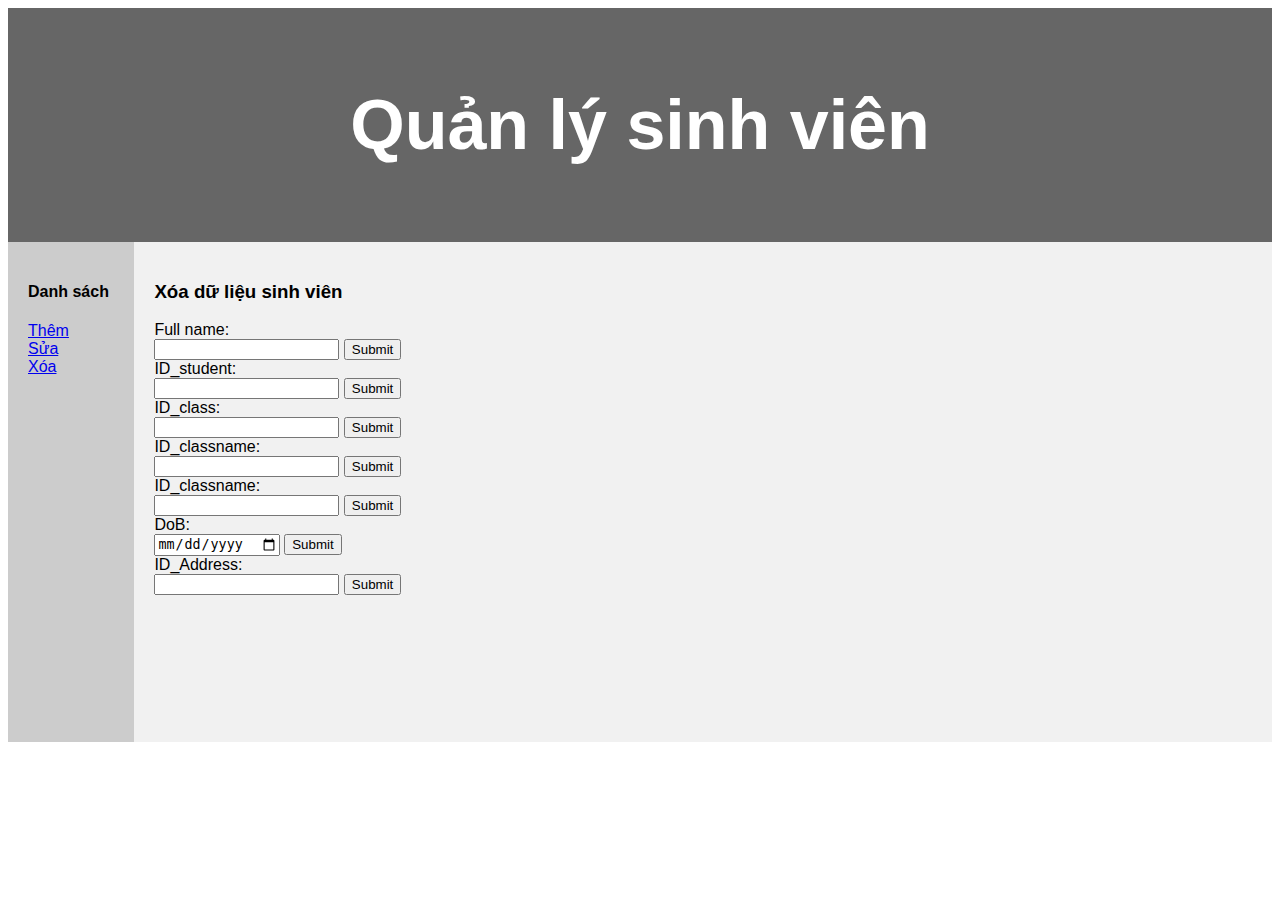
==== delete.html @ 089db800 "update" ====
<!DOCTYPE html>
<html lang="en">
  <head>
    <meta charset="UTF-8" />
    <meta name="viewport" content="width=device-width, initial-scale=1.0" />
    <meta http-equiv="X-UA-Compatible" content="ie=edge" />
	<title>Quản lý sinh viên</title>
	<style>
		* {
		box-sizing: border-box;
		}

		body {
		font-family: Arial, Helvetica, sans-serif;
		}

		/* Style the header */
		header {
		background-color: #666;
		padding: 30px;
		text-align: center;
		font-size: 35px;
		color: white;
		}

		/* Create two columns/boxes that floats next to each other */
		nav {
		float: left;
		width: 10%;
		height: 500px; /* only for demonstration, should be removed */
		background: #ccc;
		padding: 20px;
		}

		/* Style the list inside the menu */
		nav ul {
		list-style-type: none;
		padding: 0;
		}

		article {
		float: left;
		padding: 20px;
		width: 90%;
		background-color: #f1f1f1;
		height: 500px; /* only for demonstration, should be removed */
		}

		/* Clear floats after the columns */
		section:after {
		content: "";
		display: table;
		clear: both;
		}

		/* Style the footer */
		footer {
		background-color: #777;
		padding: 10px;
		text-align: center;
		color: white;
		}

		/* Responsive layout - makes the two columns/boxes stack on top of each other instead of next to each other, on small screens */
		@media (max-width: 600px) {
		nav, article {
			width: 100%;
			height: auto;
		}
		}
	</style>
  </head>
  <body>
    <header>
      <h1>Quản lý sinh viên</h1>
    </header>
	<section>
	<nav>
		<ul>
		<h4> Danh sách </h4>
		<li><a href="register.html">Thêm</a></li>
		<li><a href="edit_student.html">Sửa</a></li>
		<li><a href="delete.html">Xóa</a></li>
		</ul>
	</nav>
	<article>
	  <h3> Xóa dữ liệu sinh viên</h3>
	  Full name:<br />
      <input type="text" name="fullname" />
      <input type="submit" /><br />
      ID_student:<br />
      <input type="number" name="idstudent" />
      <input type="submit" /><br />
      ID_class:<br />
      <input type="number" name="idclass" />
      <input type="submit" /><br />
      ID_classname:<br />
      <input type="text" name="idclassname" />
      <input type="submit" /><br />
      ID_classname:<br />
      <input type="text" name="idclassname" />
      <input type="submit" /><br />
      DoB:<br />
      <input type="date" name="bday" />
      <input type="submit" /><br />
      ID_Address:<br />
      <input type="text" name="idaddress" />
	  <input type="submit" /><br />
	</article>
  </body>
</html>
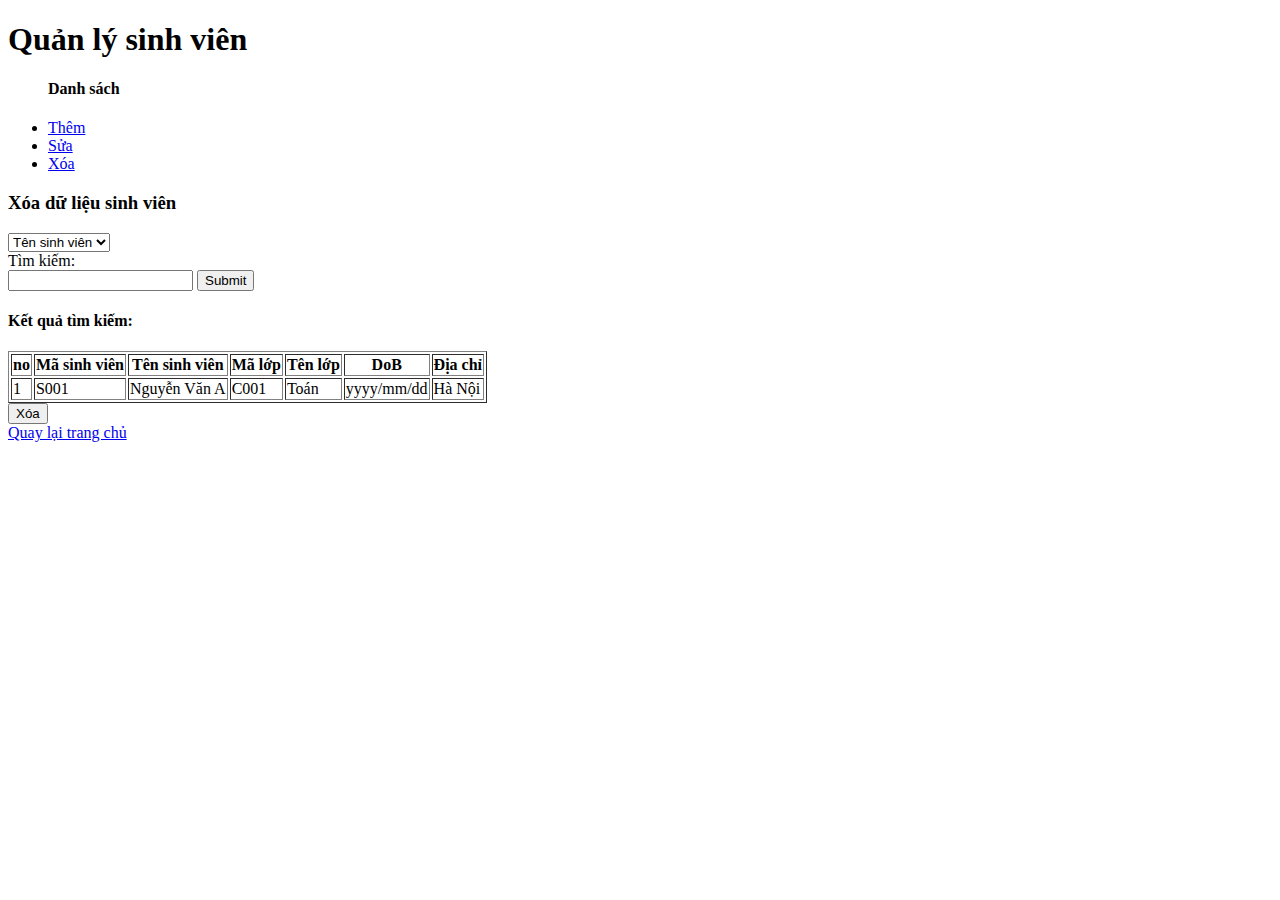
==== commit c4a12644: "update" ====
--- a/delete.html
+++ b/delete.html
@@ -1,111 +1,66 @@
 <!DOCTYPE html>
 <html lang="en">
-  <head>
-    <meta charset="UTF-8" />
-    <meta name="viewport" content="width=device-width, initial-scale=1.0" />
-    <meta http-equiv="X-UA-Compatible" content="ie=edge" />
-	<title>Quản lý sinh viên</title>
-	<style>
-		* {
-		box-sizing: border-box;
-		}
+    <head>
+        <meta charset="UTF-8" />
+        <meta name="viewport" content="width=device-width, initial-scale=1.0" />
+        <meta http-equiv="X-UA-Compatible" content="ie=edge" />
+    <title>Quản lý sinh viên</title>
+    <link href="style.css" rel="stylesheet"/>
+    </head>
+    <body>
+        <header>
+            <h1>Quản lý sinh viên</h1>
+        </header>
+    <section>
+    <nav>
+        <ul>
+        <h4> Danh sách </h4>
+        <li><a href="register.html">Thêm</a></li>
+        <li><a href="edit_student.html">Sửa</a></li>
+        <li><a href="delete.html">Xóa</a></li>
+        </ul>
+    </nav>
+    <article>
+        <h3> Xóa dữ liệu sinh viên</h3>
+        <form>
+            <select name="students">
+                <option value="fullname">Tên sinh viên</option>
+                <option value="idstudent">ID sinh viên</option>
+                <option value="idclass">Lớp</option>
+                <option value="idclass">Tên lớp</option>
+                <option value="dob">Ngày sinh</option>
+                <option value="idadress">Địa chỉ</option>
+            </select>
+        </form>
+        Tìm kiếm:<br>
+        <input type="text" name="data_search" />
+        <input type="submit" /><br>
+        <h4>Kết quả tìm kiếm:</h4>
+        <table border="1">
+            <tr>
+                <th>no</th>
+                <th>Mã sinh viên</th>
+                <th>Tên sinh viên</th>
+                <th>Mã lớp</th>
+                <th>Tên lớp</th>
+                <th>DoB</th>
+                <th>Địa chỉ</th>
+            </tr>
+            <tr>
+                <td>1</td>
+                <td>S001</td>
+                <td>Nguyễn Văn A</td>
+                <td>C001</td>
+                <td>Toán</td>
+                <td>yyyy/mm/dd</td>
+                <td>Hà Nội</td>
+            </tr>
+        </table>
+        <button type="button">Xóa</button>
+    </article>
+    </body>
+        <footer>
+        <a href="index.html">Quay lại trang chủ</a>
+    </footer>
 
-		body {
-		font-family: Arial, Helvetica, sans-serif;
-		}
-
-		/* Style the header */
-		header {
-		background-color: #666;
-		padding: 30px;
-		text-align: center;
-		font-size: 35px;
-		color: white;
-		}
-
-		/* Create two columns/boxes that floats next to each other */
-		nav {
-		float: left;
-		width: 10%;
-		height: 500px; /* only for demonstration, should be removed */
-		background: #ccc;
-		padding: 20px;
-		}
-
-		/* Style the list inside the menu */
-		nav ul {
-		list-style-type: none;
-		padding: 0;
-		}
-
-		article {
-		float: left;
-		padding: 20px;
-		width: 90%;
-		background-color: #f1f1f1;
-		height: 500px; /* only for demonstration, should be removed */
-		}
-
-		/* Clear floats after the columns */
-		section:after {
-		content: "";
-		display: table;
-		clear: both;
-		}
-
-		/* Style the footer */
-		footer {
-		background-color: #777;
-		padding: 10px;
-		text-align: center;
-		color: white;
-		}
-
-		/* Responsive layout - makes the two columns/boxes stack on top of each other instead of next to each other, on small screens */
-		@media (max-width: 600px) {
-		nav, article {
-			width: 100%;
-			height: auto;
-		}
-		}
-	</style>
-  </head>
-  <body>
-    <header>
-      <h1>Quản lý sinh viên</h1>
-    </header>
-	<section>
-	<nav>
-		<ul>
-		<h4> Danh sách </h4>
-		<li><a href="register.html">Thêm</a></li>
-		<li><a href="edit_student.html">Sửa</a></li>
-		<li><a href="delete.html">Xóa</a></li>
-		</ul>
-	</nav>
-	<article>
-	  <h3> Xóa dữ liệu sinh viên</h3>
-	  Full name:<br />
-      <input type="text" name="fullname" />
-      <input type="submit" /><br />
-      ID_student:<br />
-      <input type="number" name="idstudent" />
-      <input type="submit" /><br />
-      ID_class:<br />
-      <input type="number" name="idclass" />
-      <input type="submit" /><br />
-      ID_classname:<br />
-      <input type="text" name="idclassname" />
-      <input type="submit" /><br />
-      ID_classname:<br />
-      <input type="text" name="idclassname" />
-      <input type="submit" /><br />
-      DoB:<br />
-      <input type="date" name="bday" />
-      <input type="submit" /><br />
-      ID_Address:<br />
-      <input type="text" name="idaddress" />
-	  <input type="submit" /><br />
-	</article>
-  </body>
 </html>
